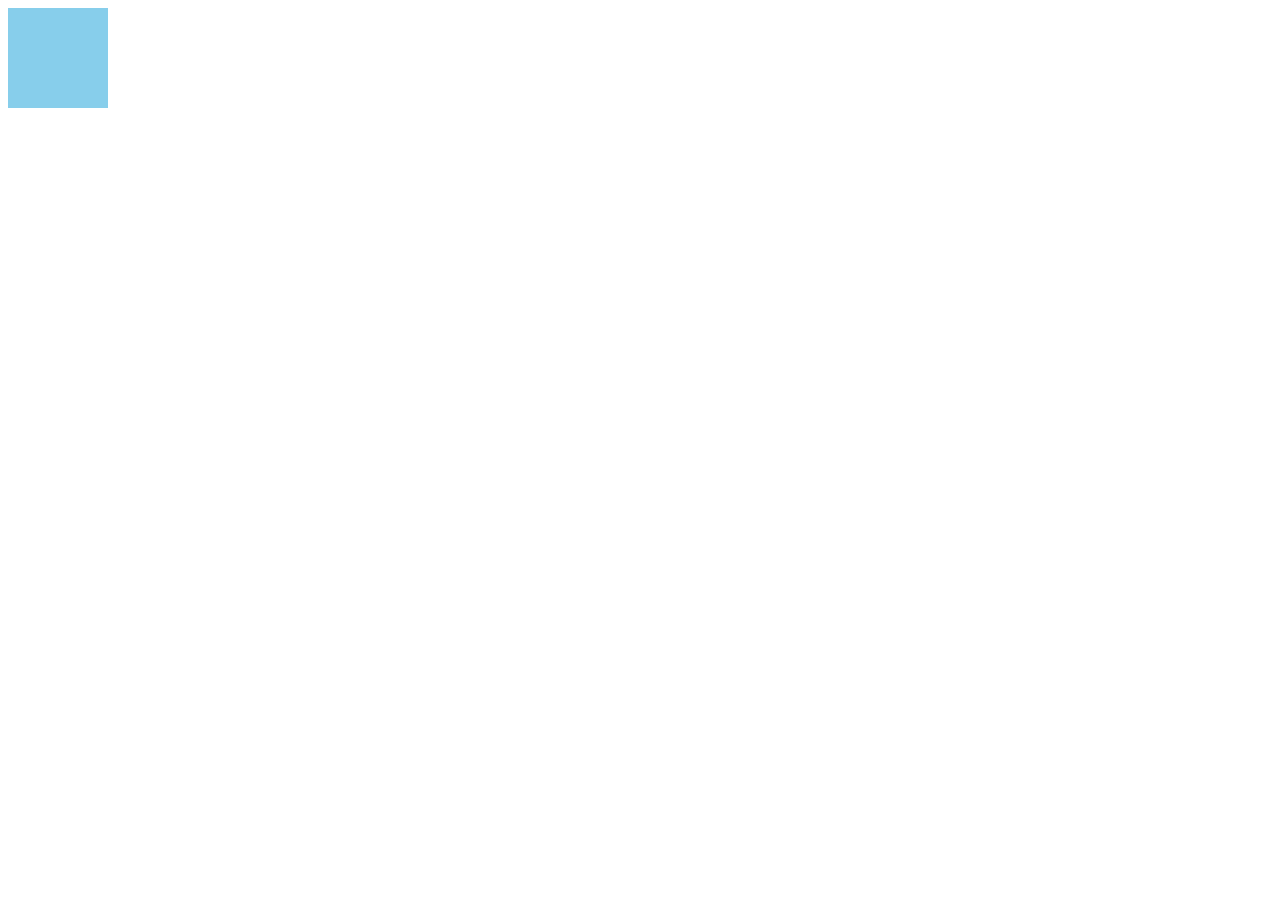
==== index.html @ 2b9295cf "added index.html" ====
<!DOCTYPE html>
<html lang="ja">
<head>
  <meta charset="UTF-8">
  <title>JavaScript Practice</title>
  <style>
    .box {
      width: 100px;
      height: 100px;
      background: skyblue;
      cursor: pointer;
    }
  </style>
</head>
<body>
  <div class="box"></div>
</body>
</html>
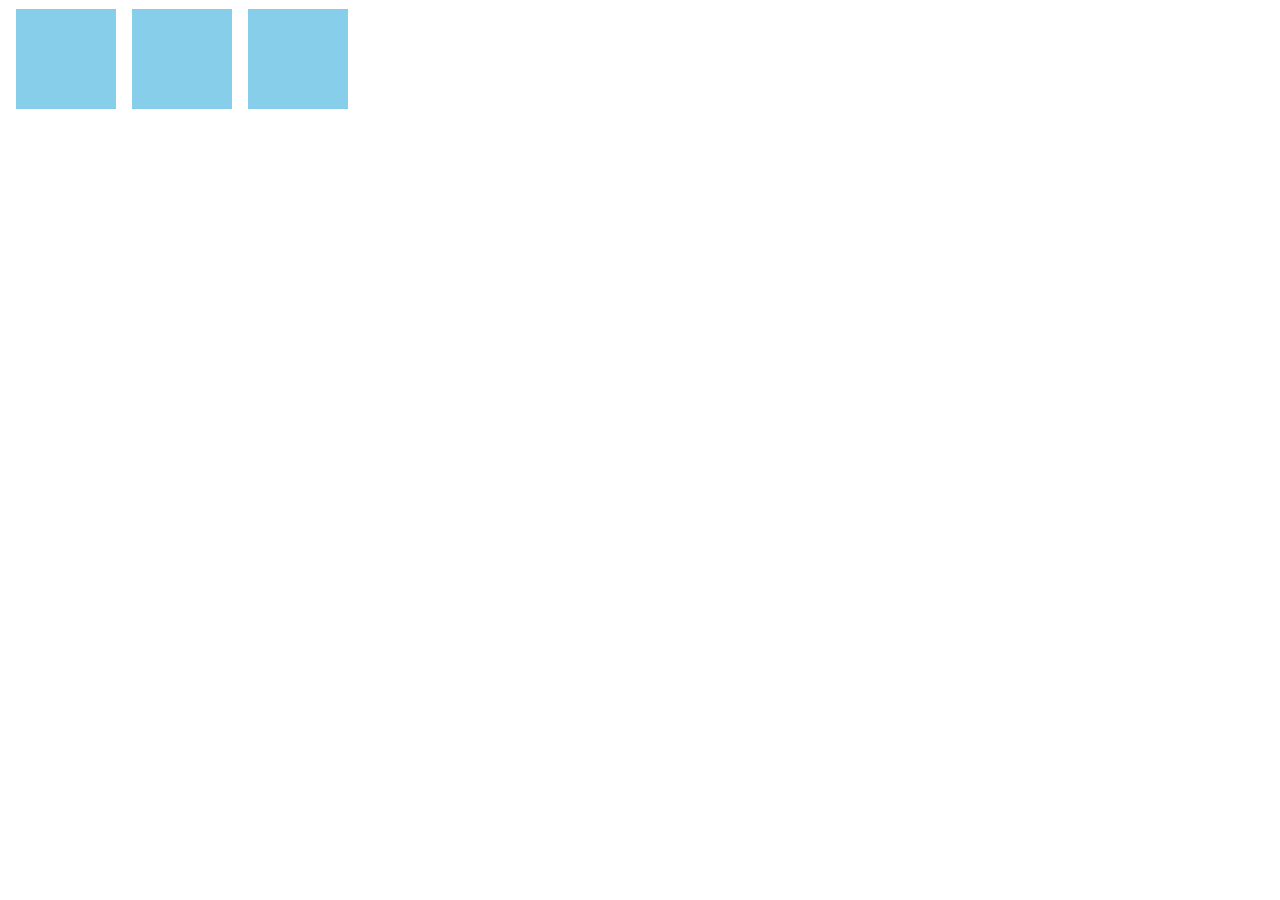
==== commit 791a90f0: "use div sxript css" ====
--- a/index.html
+++ b/index.html
@@ -4,15 +4,45 @@
   <meta charset="UTF-8">
   <title>JavaScript Practice</title>
   <style>
+    body {
+      display: flex;
+      flex-wrap: wrap;
+    }
     .box {
       width: 100px;
       height: 100px;
       background: skyblue;
       cursor: pointer;
+      transition: 0.8s;
+      margin: 0.8px 8px 0;
+    }
+    .circle{
+      background: pink;
+      border-radius: 50%;
+      transform: rotate(360deg);
     }
   </style>
 </head>
 <body>
-  <div class="box"></div>
+  <div class="box" id="target1"></div>
+  <div class="box" id="target2"></div>
+  <div class="box" id="target3"></div>
+  <script>
+    'use strict'
+
+    const target1 = document.getElementById('target1');
+    const target2 = document.getElementById('target2');
+    const target3 = document.getElementById('target3');
+
+    target1.addEventListener('click',() =>{
+      target1.classList.toggle('circle');
+    });
+    target2.addEventListener('click',() =>{
+      target2.classList.toggle('circle');
+    });
+    target3.addEventListener('click',() =>{
+      target3.classList.toggle('circle');
+    });
+  </script>
 </body>
 </html>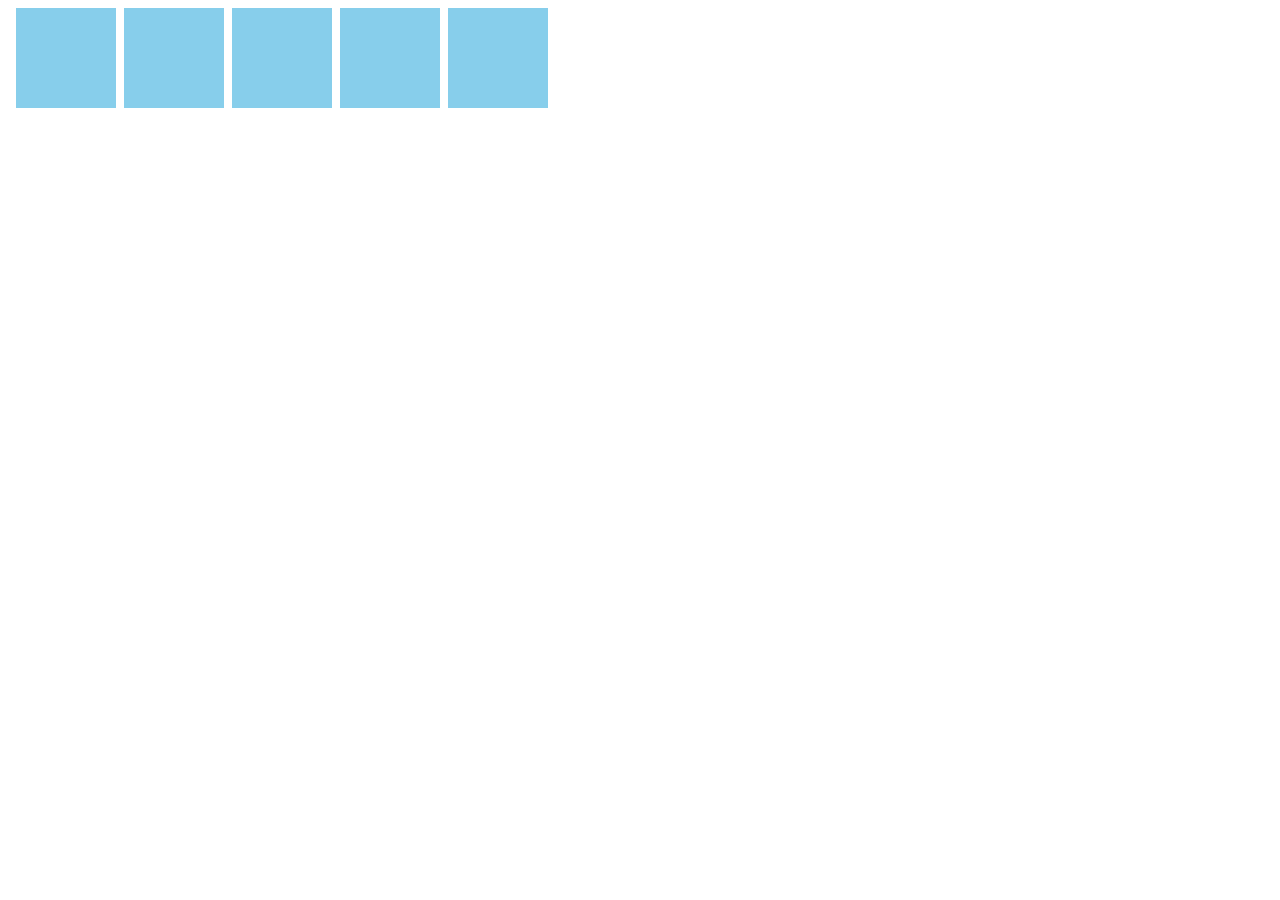
==== commit 6609a425: "finish making a game only using script and css" ====
--- a/index.html
+++ b/index.html
@@ -14,35 +14,44 @@
       background: skyblue;
       cursor: pointer;
       transition: 0.8s;
-      margin: 0.8px 8px 0;
+      margin: 0 0 8px 8px;
+      text-align: center;
+      line-height: 100px;
     }
-    .circle{
+    .win{
       background: pink;
       border-radius: 50%;
       transform: rotate(360deg);
     }
+    .lose{
+      transform: scale(0.9);
+    }
   </style>
 </head>
 <body>
-  <div class="box" id="target1"></div>
-  <div class="box" id="target2"></div>
-  <div class="box" id="target3"></div>
+
   <script>
     'use strict'
 
-    const target1 = document.getElementById('target1');
-    const target2 = document.getElementById('target2');
-    const target3 = document.getElementById('target3');
+    const num = 5;
+    const winner = Math.floor(Math.random() * num); // 0-4
 
-    target1.addEventListener('click',() =>{
-      target1.classList.toggle('circle');
-    });
-    target2.addEventListener('click',() =>{
-      target2.classList.toggle('circle');
-    });
-    target3.addEventListener('click',() =>{
-      target3.classList.toggle('circle');
-    });
+    for (let i = 0; i < num; i++){
+      const div = document.createElement('div');
+      div.classList.add('box');
+
+      div.addEventListener('click',() => {
+        if (i === winner){
+          div.textContent = 'Win!';
+          div.classList.add('win');
+        }else{
+          div.textContent = 'Lose!';
+          div.classList.add('lose');
+        }
+      });
+
+      document.body.appendChild(div);
+    } 
   </script>
 </body>
 </html>